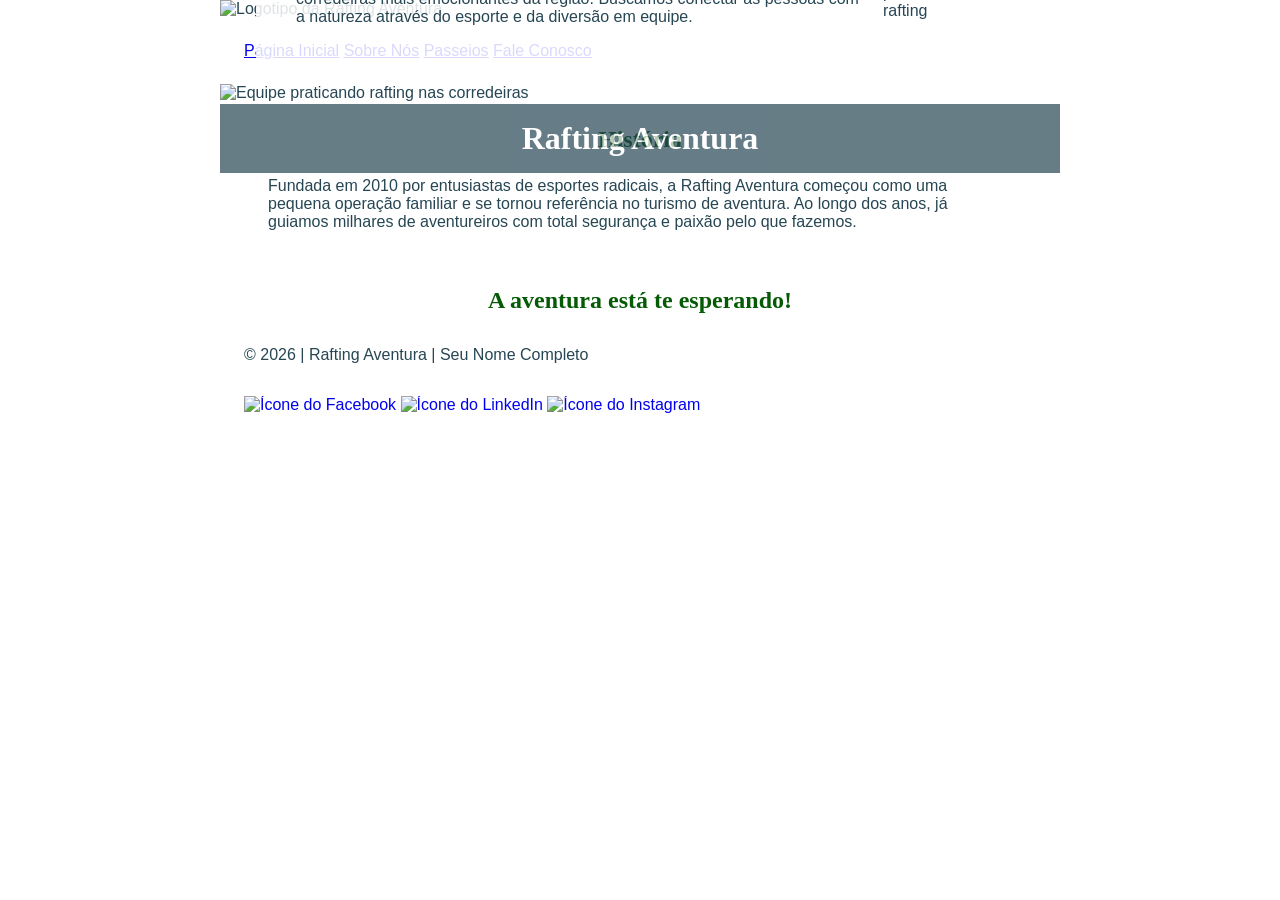
==== rafting em corredeiras/sobre.html @ 3e8c749f "liveseven" ====
<!DOCTYPE html>
<html lang="pt-BR">

<head>
    <meta charset="UTF-8">
    <meta name="viewport" content="width=device-width, initial-scale=1.0">
    <meta name="description"
      content="Página Sobre Nós da empresa de rafting em corredeiras, apresentando nossa missão, visão, história e fotos das aventuras.">
    <meta name="author" content="Seu Nome Completo">
    <title>Sobre Nós - Rafting Aventura</title>
    <link rel="stylesheet" href="estilos/rafting.css">
</head>

<body>
    <header>
        <img src="imagens/logo.jpeg" alt="Logotipo da Rafting Aventura">
        <nav>
            <a href="index.html">Página Inicial</a>
            <a href="sobre.html">Sobre Nós</a>
            <a href="passeios.html">Passeios</a>
            <a href="contato.html">Fale Conosco</a>
        </nav>
    </header>

    <main>
        <div class="hero">
            <img src="imagens/hero.jpeg" alt="Equipe praticando rafting nas corredeiras">
            <h1>Rafting Aventura</h1>
            <article>
                <img src="imagens/cliente-feliz.jpeg"
                  alt="Cliente sorrindo após o passeio de rafting">
                <p>Nossa missão é proporcionar experiências inesquecíveis e seguras nas corredeiras
                    mais emocionantes da região. Buscamos conectar as pessoas com a natureza através
                    do esporte e da diversão em equipe.</p>
            </article>
        </div>

        <section>
            <h2>História</h2>
            <p>Fundada em 2010 por entusiastas de esportes radicais, a Rafting Aventura começou como
                uma pequena operação familiar e se tornou referência no turismo de aventura. Ao
                longo dos anos, já guiamos milhares de aventureiros com total segurança e paixão
                pelo que fazemos.</p>
        </section>

        <section>
            <h2>A aventura está te esperando!</h2>
        </section>
    </main>

    <footer>
        <p>&copy; 2026 | Rafting Aventura | Seu Nome Completo</p>
        <nav class="redes-sociais">
            <a href="https://facebook.com" target="_blank">
                <img src="imagens/facebook.svg" alt="Ícone do Facebook">
            </a>
            <a href="https://linkedin.com" target="_blank">
                <img src="imagens/linkedin.svg" alt="Ícone do LinkedIn">
            </a>
            <a href="https://instagram.com" target="_blank">
                <img src="imagens/instagram.svg" alt="Ícone do Instagram">
            </a>
        </nav>
    </footer>
</body>

</html>
---- rafting em corredeiras/estilos/rafting.css ----
/* Variáveis CSS para esquema de cores e fontes */
:root {
    --cor-primaria: #055a05;
    /* Verde-floresta */
    --cor-secundaria: #f4a261;
    /* Bege/Laranja médio */
    --cor-destaque1: #264653;
    /* Azul-escuro acinzentado */
    --cor-destaque2: #e9c46a;
    /* Amarelo-claro dourado */
    --fonte-titulo: "Times New Roman", "Georgia", serif;
    --fonte-body: Arial, Helvetica, sans-serif;
}

/* Reset do Box-Model */
* {
    margin: 0;
    padding: 0;
    box-sizing: border-box;
}

/* Estilos Globais do Body */
body {
    font-family: var(--fonte-body);
    color: var(--cor-destaque1);
}

/* Limite de largura centralizado para o layout */
header,
main,
footer {
    width: 840px;
    margin: 0 auto;
}

/* Estilização dos Títulos */
h1,
h2 {
    font-family: var(--fonte-titulo);
    color: var(--cor-primaria);
    text-align: center;
}

/* Espaçamento básico para elementos principais */
nav,
p,
section,
article {
    margin: 16px;
    padding: 8px;
}

/* Remoção de sublinhado nos ícones do rodapé */
.redes-sociais a {
    text-decoration: none;
}

/* --- Estilização da Seção Hero --- */
.hero {
    position: relative;
}

.hero img {
    display: block;
    width: 100%;
    height: auto;
}

.hero h1 {
    position: absolute;
    top: 20px;
    width: 100%;
    padding: 16px;
    text-align: center;
    opacity: 0.7;
    background-color: var(--cor-destaque1);
    color: #fff;
}

.hero article {
    position: absolute;
    bottom: 20px;
    left: 20px;
    right: 20px;
    background-color: rgba(255, 255, 255, 0.85);
    padding: 16px;
    border-radius: 8px;
}

.hero article img {
    float: right;
    width: 125px;
    margin-left: 12px;
    border-radius: 4px;
}
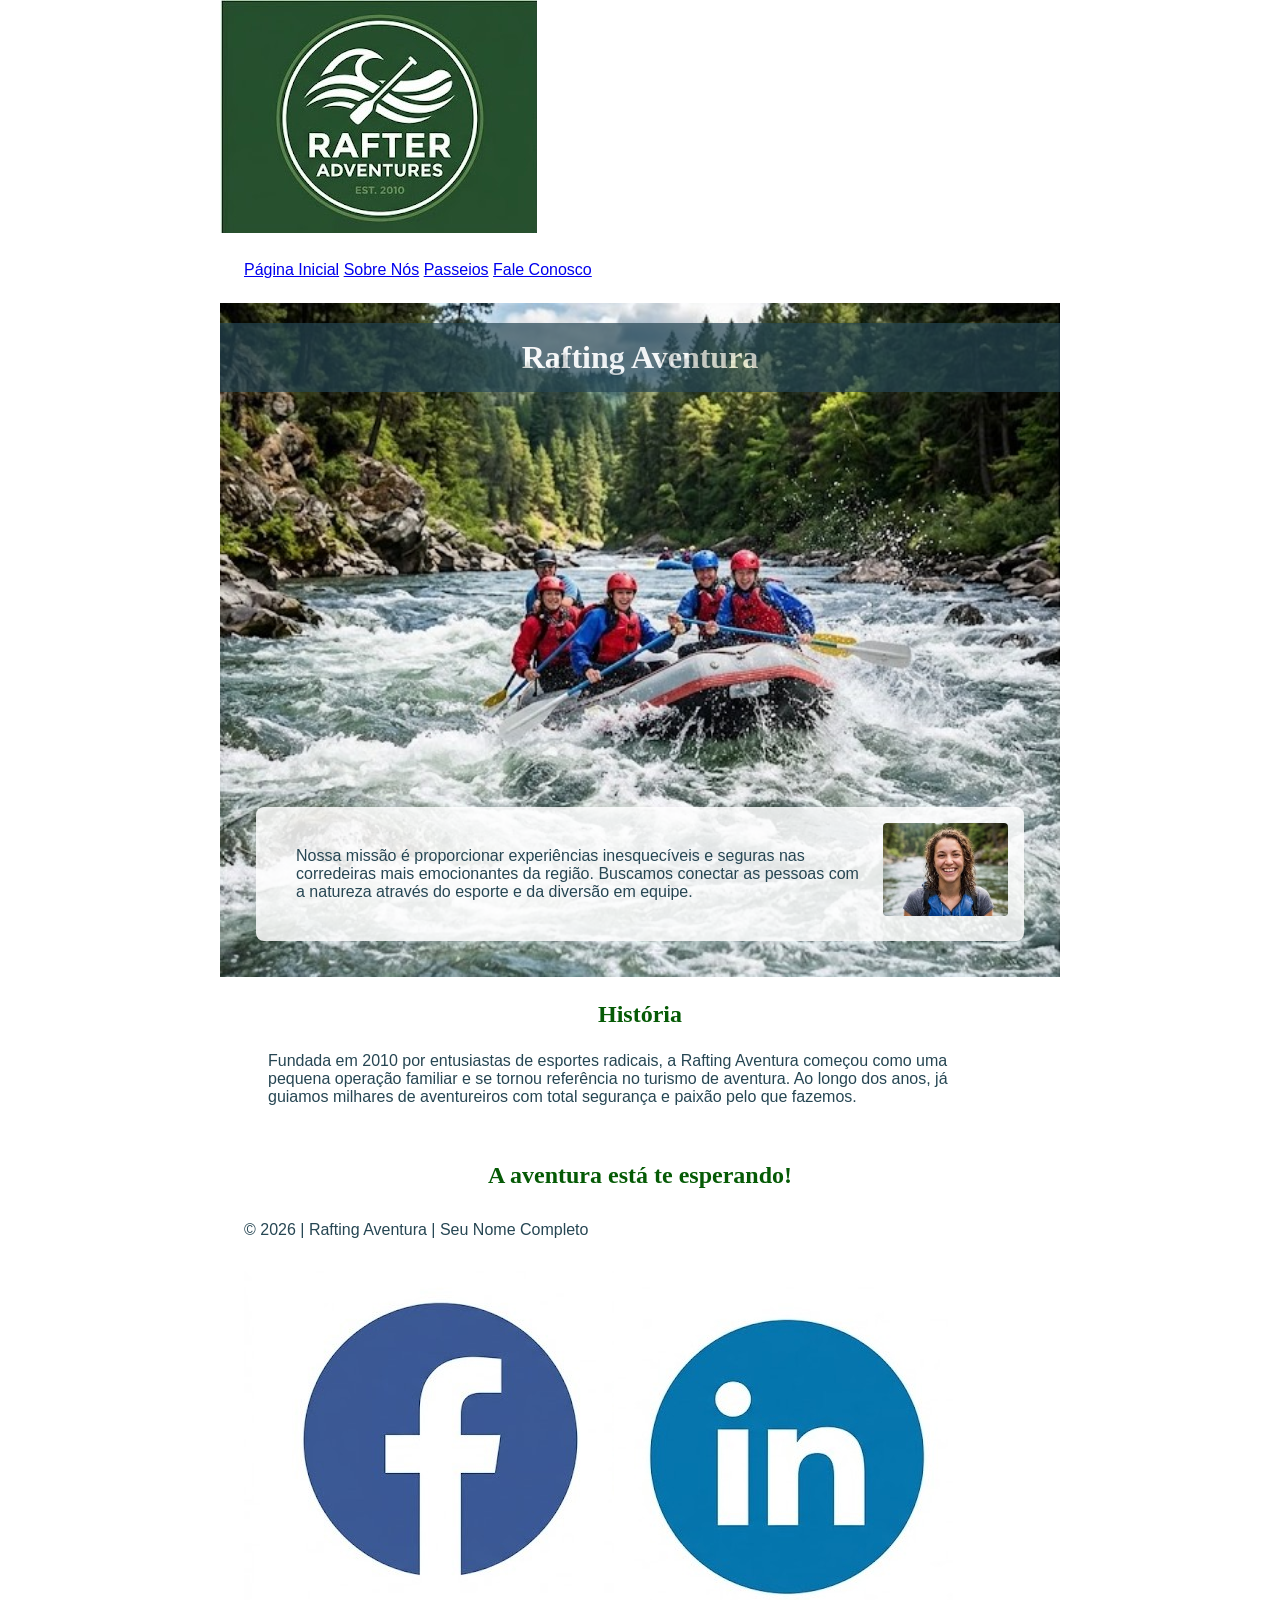
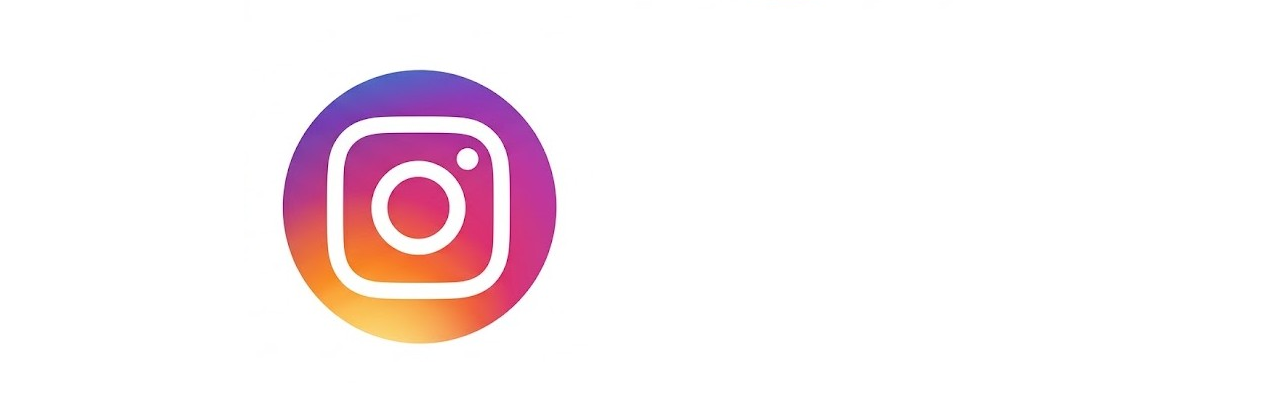
==== commit 0bef0e48: "atualizar página" ====
--- a/rafting em corredeiras/sobre.html
+++ b/rafting em corredeiras/sobre.html
@@ -13,7 +13,7 @@
 
 <body>
     <header>
-        <img src="imagens/logo.jpeg" alt="Logotipo da Rafting Aventura">
+        <img src="imagens/logo.jpg" alt="Logotipo da Rafting Aventura">
         <nav>
             <a href="index.html">Página Inicial</a>
             <a href="sobre.html">Sobre Nós</a>
@@ -24,10 +24,10 @@
 
     <main>
         <div class="hero">
-            <img src="imagens/hero.jpeg" alt="Equipe praticando rafting nas corredeiras">
+            <img src="imagens/hero.jpg" alt="Equipe praticando rafting nas corredeiras">
             <h1>Rafting Aventura</h1>
             <article>
-                <img src="imagens/cliente-feliz.jpeg"
+                <img src="imagens/cliente-feliz.jpg"
                   alt="Cliente sorrindo após o passeio de rafting">
                 <p>Nossa missão é proporcionar experiências inesquecíveis e seguras nas corredeiras
                     mais emocionantes da região. Buscamos conectar as pessoas com a natureza através
@@ -52,13 +52,13 @@
         <p>&copy; 2026 | Rafting Aventura | Seu Nome Completo</p>
         <nav class="redes-sociais">
             <a href="https://facebook.com" target="_blank">
-                <img src="imagens/facebook.svg" alt="Ícone do Facebook">
+                <img src="imagens/facebook.jpg" alt="Ícone do Facebook">
             </a>
             <a href="https://linkedin.com" target="_blank">
-                <img src="imagens/linkedin.svg" alt="Ícone do LinkedIn">
+                <img src="imagens/linkedin.jpg" alt="Ícone do LinkedIn">
             </a>
             <a href="https://instagram.com" target="_blank">
-                <img src="imagens/instagram.svg" alt="Ícone do Instagram">
+                <img src="imagens/instagran.jpg" alt="Ícone do Instagram">
             </a>
         </nav>
     </footer>
